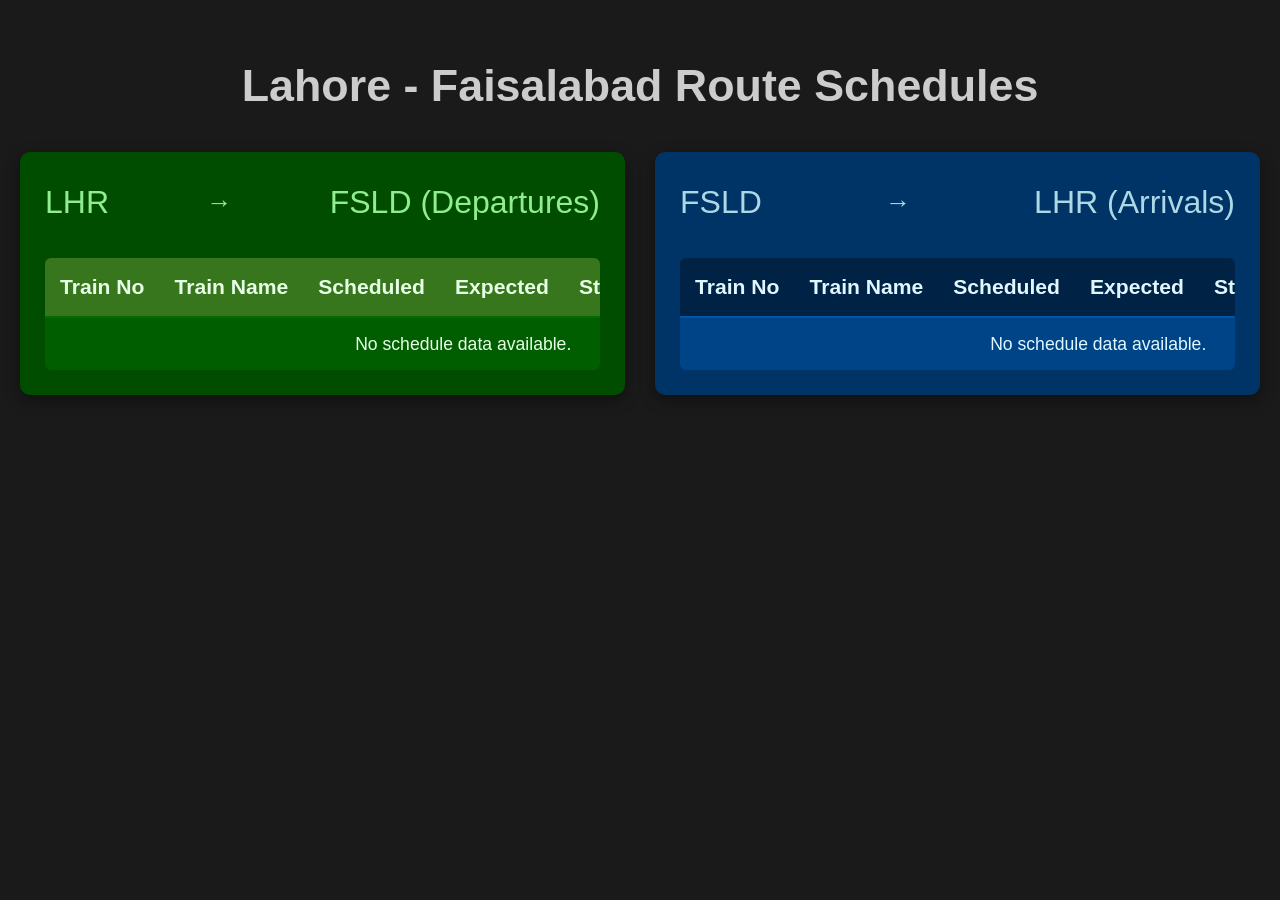
==== display_lhr_fsld.html @ 9ecbbf4b "feat: Train schedule management with basic features Adds HTML structure, styling, and JavaScript log" ====
<!DOCTYPE html>
<html lang="en">
<head>
    <meta charset="UTF-8">
    <meta name="viewport" content="width=device-width, initial-scale=1.0">
    <title>LHR - FSLD Schedules</title>
    <link rel="stylesheet" href="display_style.css">
</head>
<body>
    <h1>Lahore - Faisalabad Route Schedules</h1>

    <div class="display-container">
        <section id="lhr-fsld-departures-section" class="route-section departures-theme">
            <h2>LHR <span class="arrow">&rarr;</span> FSLD (Departures)</h2>
            <div class="table-wrapper">
                <table>
                    <thead>
                        <tr>
                            <th>Train No</th>
                            <th>Train Name</th>
                            <th>Scheduled</th>
                            <th>Expected</th>
                            <th>Status</th>
                            <th>Platform</th>
                            <th>Actions</th>
                        </tr>
                    </thead>
                    <tbody id="lhr-fsld-departures-body">
                        <!-- Data will be populated by JavaScript -->
                    </tbody>
                </table>
            </div>
        </section>

        <section id="fsld-lhr-arrivals-section" class="route-section arrivals-theme">
            <h2>FSLD <span class="arrow">&rarr;</span> LHR (Arrivals)</h2>
            <div class="table-wrapper">
                <table>
                    <thead>
                        <tr>
                            <th>Train No</th>
                            <th>Train Name</th>
                            <th>Scheduled</th>
                            <th>Expected</th>
                            <th>Status</th>
                            <th>Platform</th>
                            <th>Actions</th>
                        </tr>
                    </thead>
                    <tbody id="fsld-lhr-arrivals-body">
                        <!-- Data will be populated by JavaScript -->
                    </tbody>
                </table>
            </div>
        </section>
    </div>

    <script src="display_lhr_fsld_script.js"></script>
</body>
</html>
---- display_style.css ----
body {
    font-family: 'Segoe UI', Tahoma, Geneva, Verdana, sans-serif;
    margin: 0;
    padding: 20px;
    color: #f0f0f0; /* Light text for dark themes */
    font-size: 16px; /* Base font size for projector readability */
    line-height: 1.6;
}

h1 {
    text-align: center;
    font-size: 2.8em; /* Large main heading */
    margin-bottom: 30px;
    font-weight: 600;
}

.display-container {
    display: flex;
    flex-direction: row;
    gap: 30px; /* Generous gap between sections */
    width: 100%;
    max-width: 2400px; /* Allow for very wide projector screens */
    margin: 0 auto;
}

.route-section {
    flex: 1 1 48%; /* Each section takes roughly half the space */
    padding: 25px;
    border-radius: 10px;
    box-shadow: 0 5px 15px rgba(0,0,0,0.4);
    display: flex;
    flex-direction: column; /* Ensure table wrapper can grow */
    min-width: 400px; /* Minimum width before stacking (if media query added) */
}

.route-section h2 {
    font-size: 2em; /* Large section headings */
    margin-top: 0;
    margin-bottom: 20px;
    padding-bottom: 10px;
    font-weight: 500;
    display: flex;
    justify-content: space-between;
    align-items: center;
}

.route-section h2 .arrow {
    font-size: 0.8em;
    margin: 0 10px;
}

.table-wrapper {
    flex-grow: 1; /* Allows table to take available vertical space */
    overflow-y: auto; /* Scroll for table content if it overflows section height */
    border-radius: 6px; /* Match table's border radius for seamless scrollbar */
}

table {
    width: 100%;
    border-collapse: collapse;
    font-size: 1.1em; /* Larger font size for table data */
}

th, td {
    padding: 12px 15px; /* Generous padding */
    text-align: left;
    vertical-align: middle;
    border-bottom-width: 2px;
    border-bottom-style: solid;
}

thead th {
    font-weight: 600; /* Bolder headers */
    font-size: 1.2em;
    white-space: nowrap; /* Prevent headers from wrapping */
}

tbody tr:last-child td {
    border-bottom: none; /* Remove border from last row's cells */
}

/* --- Departures Theme (Green) --- */
.departures-theme {
    background-color: #004d00; /* Dark Green */
}
.departures-theme h1, .departures-theme h2 { /* Assuming h1 could be themed if it were inside */
    color: #90ee90; /* Light Green */
    border-bottom-color: #38761d; /* Darker accent green */
}
.departures-theme table {
    background-color: #005d00; /* Slightly lighter green for table bg */
}
.departures-theme th, .departures-theme td {
    border-color: #006d00; /* Green border for table cells */
    color: #e6ffe6; /* Very light green text */
}
.departures-theme thead th {
    background-color: #38761d; /* Darker green for table header */
    color: #e6ffe6;
}
.departures-theme tbody tr:nth-child(even) {
    background-color: #005500; /* Slightly different green for even rows */
}
.departures-theme tbody tr:hover {
    background-color: #006600; /* Hover effect */
}
.departures-theme .action-btn {
    color: #e6ffe6;
    border: 1px solid #77dd77;
    padding: 6px 10px;
    font-size: 0.9em;
    border-radius: 4px;
    cursor: pointer;
    margin: 0 3px;
    transition: background-color 0.2s, color 0.2s;
}
.departures-theme .edit-btn { background-color: #5cb85c; } /* Softer green for edit */
.departures-theme .edit-btn:hover { background-color: #4cae4c; color: #fff; }
.departures-theme .remove-btn { background-color: #d9534f; } /* Red for remove */
.departures-theme .remove-btn:hover { background-color: #c9302c; color: #fff; }


/* --- Arrivals Theme (Blue) --- */
.arrivals-theme {
    background-color: #003366; /* Dark Blue */
}
.arrivals-theme h1, .arrivals-theme h2 { /* Assuming h1 could be themed if it were inside */
    color: #add8e6; /* Light Blue */
    border-bottom-color: #002244; /* Darker accent blue */
}
.arrivals-theme table {
    background-color: #004488; /* Slightly lighter blue for table bg */
}
.arrivals-theme th, .arrivals-theme td {
    border-color: #0055aa; /* Blue border for table cells */
    color: #e0f7ff; /* Very light blue text */
}
.arrivals-theme thead th {
    background-color: #002244; /* Darker blue for table header */
    color: #e0f7ff;
}
.arrivals-theme tbody tr:nth-child(even) {
    background-color: #004077; /* Slightly different blue for even rows */
}
.arrivals-theme tbody tr:hover {
    background-color: #005099; /* Hover effect */
}
.arrivals-theme .action-btn {
    color: #e0f7ff;
    border: 1px solid #77aaff;
    padding: 6px 10px;
    font-size: 0.9em;
    border-radius: 4px;
    cursor: pointer;
    margin: 0 3px;
    transition: background-color 0.2s, color 0.2s;
}
.arrivals-theme .edit-btn { background-color: #5bc0de; } /* Softer blue for edit */
.arrivals-theme .edit-btn:hover { background-color: #31b0d5; color: #fff; }
.arrivals-theme .remove-btn { background-color: #d9534f; } /* Red for remove */
.arrivals-theme .remove-btn:hover { background-color: #c9302c; color: #fff; }


/* General Body Color - set based on context or make it neutral if not inside a themed section */
/* If body is always one color, this is fine. If display pages have different overall bg, adjust */
body {
    background-color: #1a1a1a; /* Neutral very dark grey for overall page background */
}
h1 { /* General H1 for the page title, not inside a theme */
    color: #cccccc;
}


/* Responsive adjustments for smaller screens */
@media (max-width: 1024px) { /* Stack sections earlier for better readability */
    .display-container {
        flex-direction: column;
        gap: 20px;
    }
    .route-section {
        flex-basis: auto; /* Allow sections to take full width when stacked */
        min-width: unset; /* Remove min-width when stacked */
        max-height: none; /* Allow sections to grow vertically */
    }
     h1 { font-size: 2.2em; }
    .route-section h2 { font-size: 1.8em; }
    table { font-size: 1em; }
    thead th { font-size: 1.1em; }
}

@media (max-width: 768px) {
    body { padding: 15px; }
    h1 { font-size: 2em; }
    .route-section h2 { font-size: 1.6em; }
    .route-section { padding: 20px; }
    th, td { padding: 10px 12px; }
    table { font-size: 0.95em; }
    thead th { font-size: 1em; }
}

@media (max-width: 480px) {
    body { padding: 10px; }
    h1 { font-size: 1.8em; }
    .route-section h2 { font-size: 1.4em; }
    .route-section { padding: 15px; }
    th, td { padding: 8px 10px; font-size: 0.9em;}
    thead th { font-size: 0.95em; }
    .action-btn { padding: 5px 8px; font-size: 0.8em; }
}
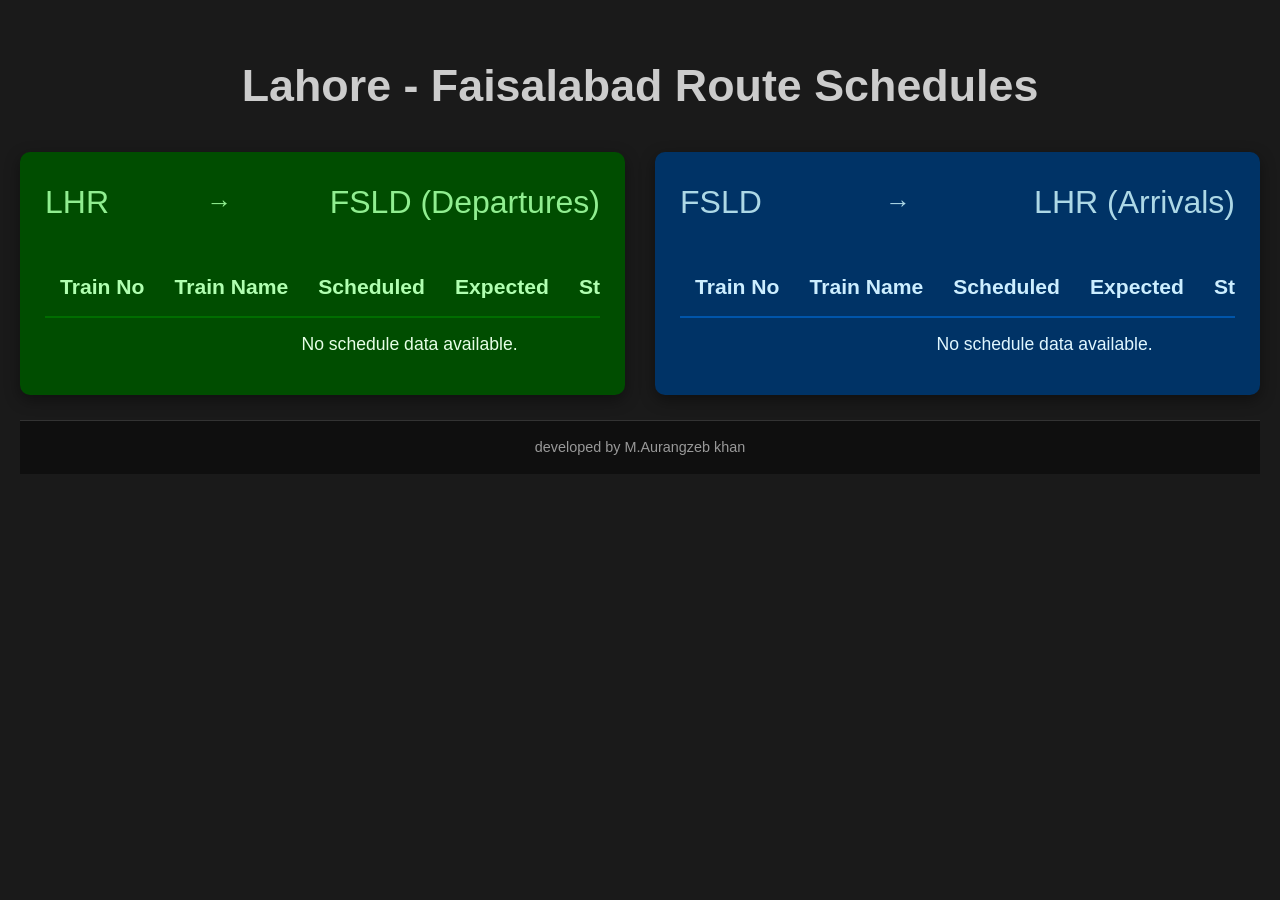
==== commit b0abe5cc: "I can implement a multi-page train schedule application for you. Here are the features I'll include:" ====
--- a/display_lhr_fsld.html
+++ b/display_lhr_fsld.html
@@ -22,7 +22,6 @@
                             <th>Expected</th>
                             <th>Status</th>
                             <th>Platform</th>
-                            <th>Actions</th>
                         </tr>
                     </thead>
                     <tbody id="lhr-fsld-departures-body">
@@ -44,7 +43,6 @@
                             <th>Expected</th>
                             <th>Status</th>
                             <th>Platform</th>
-                            <th>Actions</th>
                         </tr>
                     </thead>
                     <tbody id="fsld-lhr-arrivals-body">
@@ -55,6 +53,7 @@
         </section>
     </div>
 
+    <div class="footer">developed by M.Aurangzeb khan</div>
     <script src="display_lhr_fsld_script.js"></script>
 </body>
 </html>
--- a/display_style.css
+++ b/display_style.css
@@ -5,13 +5,16 @@
     color: #f0f0f0; /* Light text for dark themes */
     font-size: 16px; /* Base font size for projector readability */
     line-height: 1.6;
-}
-
-h1 {
+    background-color: #1a1a1a; /* Neutral very dark grey for overall page background */
+    padding-bottom: 60px; /* Add padding to the bottom of the body to make space for the footer */
+}
+
+h1 { /* General H1 for the page title, not inside a theme */
     text-align: center;
     font-size: 2.8em; /* Large main heading */
     margin-bottom: 30px;
     font-weight: 600;
+    color: #cccccc;
 }
 
 .display-container {
@@ -49,20 +52,21 @@
     margin: 0 10px;
 }
 
+
 .table-wrapper {
-    flex-grow: 1; /* Allows table to take available vertical space */
-    overflow-y: auto; /* Scroll for table content if it overflows section height */
-    border-radius: 6px; /* Match table's border radius for seamless scrollbar */
+    flex-grow: 1;
+    overflow-y: auto;
+    border-radius: 6px;
 }
 
 table {
     width: 100%;
     border-collapse: collapse;
-    font-size: 1.1em; /* Larger font size for table data */
+    font-size: 1.1em;
 }
 
 th, td {
-    padding: 12px 15px; /* Generous padding */
+    padding: 12px 15px;
     text-align: left;
     vertical-align: middle;
     border-bottom-width: 2px;
@@ -70,140 +74,186 @@
 }
 
 thead th {
-    font-weight: 600; /* Bolder headers */
+    font-weight: 600;
     font-size: 1.2em;
-    white-space: nowrap; /* Prevent headers from wrapping */
+    white-space: nowrap;
+    position: sticky;
+    top: 0;
+    z-index: 10;
 }
 
 tbody tr:last-child td {
-    border-bottom: none; /* Remove border from last row's cells */
+    border-bottom: none;
 }
 
 /* --- Departures Theme (Green) --- */
 .departures-theme {
-    background-color: #004d00; /* Dark Green */
-}
-.departures-theme h1, .departures-theme h2 { /* Assuming h1 could be themed if it were inside */
-    color: #90ee90; /* Light Green */
-    border-bottom-color: #38761d; /* Darker accent green */
-}
-.departures-theme table {
-    background-color: #005d00; /* Slightly lighter green for table bg */
+    background-color: #004d00;
+}
+.departures-theme h2 {
+    color: #90ee90;
+    border-bottom-color: #38761d;
+}
+.departures-theme thead th {
+    background-color: #004d00;
+    color: #b0ffb0;
 }
 .departures-theme th, .departures-theme td {
-    border-color: #006d00; /* Green border for table cells */
-    color: #e6ffe6; /* Very light green text */
-}
-.departures-theme thead th {
-    background-color: #38761d; /* Darker green for table header */
+    border-color: #006d00;
     color: #e6ffe6;
 }
 .departures-theme tbody tr:nth-child(even) {
-    background-color: #005500; /* Slightly different green for even rows */
+    background-color: #005500;
 }
 .departures-theme tbody tr:hover {
-    background-color: #006600; /* Hover effect */
+    background-color: #006600;
 }
 .departures-theme .action-btn {
-    color: #e6ffe6;
-    border: 1px solid #77dd77;
+    color: #003300;
+    border: none;
     padding: 6px 10px;
     font-size: 0.9em;
     border-radius: 4px;
     cursor: pointer;
     margin: 0 3px;
-    transition: background-color 0.2s, color 0.2s;
-}
-.departures-theme .edit-btn { background-color: #5cb85c; } /* Softer green for edit */
-.departures-theme .edit-btn:hover { background-color: #4cae4c; color: #fff; }
-.departures-theme .remove-btn { background-color: #d9534f; } /* Red for remove */
-.departures-theme .remove-btn:hover { background-color: #c9302c; color: #fff; }
+    transition: background-color 0.2s, transform 0.1s ease;
+}
+.departures-theme .edit-btn { background-color: #90ee90; }
+.departures-theme .edit-btn:hover { background-color: #77dd77; transform: translateY(-1px); }
+.departures-theme .remove-btn { background-color: #ff7777; color: #330000; }
+.departures-theme .remove-btn:hover { background-color: #ff5555; transform: translateY(-1px); }
 
 
 /* --- Arrivals Theme (Blue) --- */
 .arrivals-theme {
-    background-color: #003366; /* Dark Blue */
-}
-.arrivals-theme h1, .arrivals-theme h2 { /* Assuming h1 could be themed if it were inside */
-    color: #add8e6; /* Light Blue */
-    border-bottom-color: #002244; /* Darker accent blue */
-}
-.arrivals-theme table {
-    background-color: #004488; /* Slightly lighter blue for table bg */
+    background-color: #003366;
+}
+.arrivals-theme h2 {
+    color: #add8e6;
+    border-bottom-color: #002244;
+}
+.arrivals-theme thead th {
+    background-color: #003366;
+    color: #cceeff;
 }
 .arrivals-theme th, .arrivals-theme td {
-    border-color: #0055aa; /* Blue border for table cells */
-    color: #e0f7ff; /* Very light blue text */
-}
-.arrivals-theme thead th {
-    background-color: #002244; /* Darker blue for table header */
+    border-color: #0055aa;
     color: #e0f7ff;
 }
 .arrivals-theme tbody tr:nth-child(even) {
-    background-color: #004077; /* Slightly different blue for even rows */
+    background-color: #004077;
 }
 .arrivals-theme tbody tr:hover {
-    background-color: #005099; /* Hover effect */
+    background-color: #005099;
 }
 .arrivals-theme .action-btn {
-    color: #e0f7ff;
-    border: 1px solid #77aaff;
+    color: #002244;
+    border: none;
     padding: 6px 10px;
     font-size: 0.9em;
     border-radius: 4px;
     cursor: pointer;
     margin: 0 3px;
-    transition: background-color 0.2s, color 0.2s;
-}
-.arrivals-theme .edit-btn { background-color: #5bc0de; } /* Softer blue for edit */
-.arrivals-theme .edit-btn:hover { background-color: #31b0d5; color: #fff; }
-.arrivals-theme .remove-btn { background-color: #d9534f; } /* Red for remove */
-.arrivals-theme .remove-btn:hover { background-color: #c9302c; color: #fff; }
-
-
-/* General Body Color - set based on context or make it neutral if not inside a themed section */
-/* If body is always one color, this is fine. If display pages have different overall bg, adjust */
-body {
-    background-color: #1a1a1a; /* Neutral very dark grey for overall page background */
-}
-h1 { /* General H1 for the page title, not inside a theme */
-    color: #cccccc;
+    transition: background-color 0.2s, transform 0.1s ease;
+}
+.arrivals-theme .edit-btn { background-color: #add8e6; }
+.arrivals-theme .edit-btn:hover { background-color: #99ccdd; transform: translateY(-1px); }
+.arrivals-theme .remove-btn { background-color: #ff7777; color: #330000; }
+.arrivals-theme .remove-btn:hover { background-color: #ff5555; transform: translateY(-1px); }
+
+/* Footer Styling */
+.footer {
+    text-align: center;
+    padding: 15px;
+    margin-top: 25px;
+    background-color: #0f0f0f;
+    color: #999;
+    font-size: 0.9em;
+    border-top: 1px solid #333333;
+    width: 100%;
+    box-sizing: border-box;
+    position: relative;
+    bottom: 0;
+    left: 0;
+}
+
+/* Animation Keyframes */
+@keyframes subtleGlow {
+    0%, 100% {
+        text-shadow: 0 0 4px rgba(255, 255, 224, 0.2), 0 0 6px rgba(255, 255, 224, 0.2);
+    }
+    50% {
+        text-shadow: 0 0 8px rgba(255, 255, 224, 0.5), 0 0 12px rgba(255, 255, 224, 0.5);
+    }
+}
+
+@keyframes statusColorPulseDeparture {
+    0%, 100% {
+        color: #e6ffe6; /* Base light green text from .departures-theme td */
+    }
+    50% {
+        color: #c0ffc0; /* Slightly brighter green */
+    }
+}
+
+@keyframes statusColorPulseArrival {
+    0%, 100% {
+        color: #e0f7ff; /* Base light blue text from .arrivals-theme td */
+    }
+    50% {
+        color: #d0f0ff; /* Slightly brighter blue */
+    }
+}
+
+/* Animation Classes (to be applied by JavaScript) */
+.animated-train-name {
+    animation: subtleGlow 3s infinite ease-in-out;
+}
+
+.departures-theme .animated-status { /* Applied to status cell in departure theme */
+    animation: statusColorPulseDeparture 2.5s infinite ease-in-out;
+}
+
+.arrivals-theme .animated-status { /* Applied to status cell in arrival theme */
+    animation: statusColorPulseArrival 2.5s infinite ease-in-out;
 }
 
 
 /* Responsive adjustments for smaller screens */
-@media (max-width: 1024px) { /* Stack sections earlier for better readability */
+@media (max-width: 1024px) {
     .display-container {
         flex-direction: column;
-        gap: 20px;
+        gap: 25px;
     }
     .route-section {
-        flex-basis: auto; /* Allow sections to take full width when stacked */
-        min-width: unset; /* Remove min-width when stacked */
-        max-height: none; /* Allow sections to grow vertically */
+        flex-basis: auto;
+        min-width: unset;
     }
      h1 { font-size: 2.2em; }
     .route-section h2 { font-size: 1.8em; }
     table { font-size: 1em; }
     thead th { font-size: 1.1em; }
+    .footer { font-size: 0.85em; padding: 10px; }
 }
 
 @media (max-width: 768px) {
-    body { padding: 15px; }
+    body { padding: 15px; padding-bottom: 50px; }
     h1 { font-size: 2em; }
     .route-section h2 { font-size: 1.6em; }
     .route-section { padding: 20px; }
     th, td { padding: 10px 12px; }
     table { font-size: 0.95em; }
     thead th { font-size: 1em; }
+    .footer { font-size: 0.8em; }
 }
 
 @media (max-width: 480px) {
-    body { padding: 10px; }
+    body { padding: 10px; padding-bottom: 40px; }
     h1 { font-size: 1.8em; }
     .route-section h2 { font-size: 1.4em; }
     .route-section { padding: 15px; }
     th, td { padding: 8px 10px; font-size: 0.9em;}
     thead th { font-size: 0.95em; }
     .action-btn { padding: 5px 8px; font-size: 0.8em; }
-}
+    .footer { font-size: 0.75em; padding: 8px; }
+}
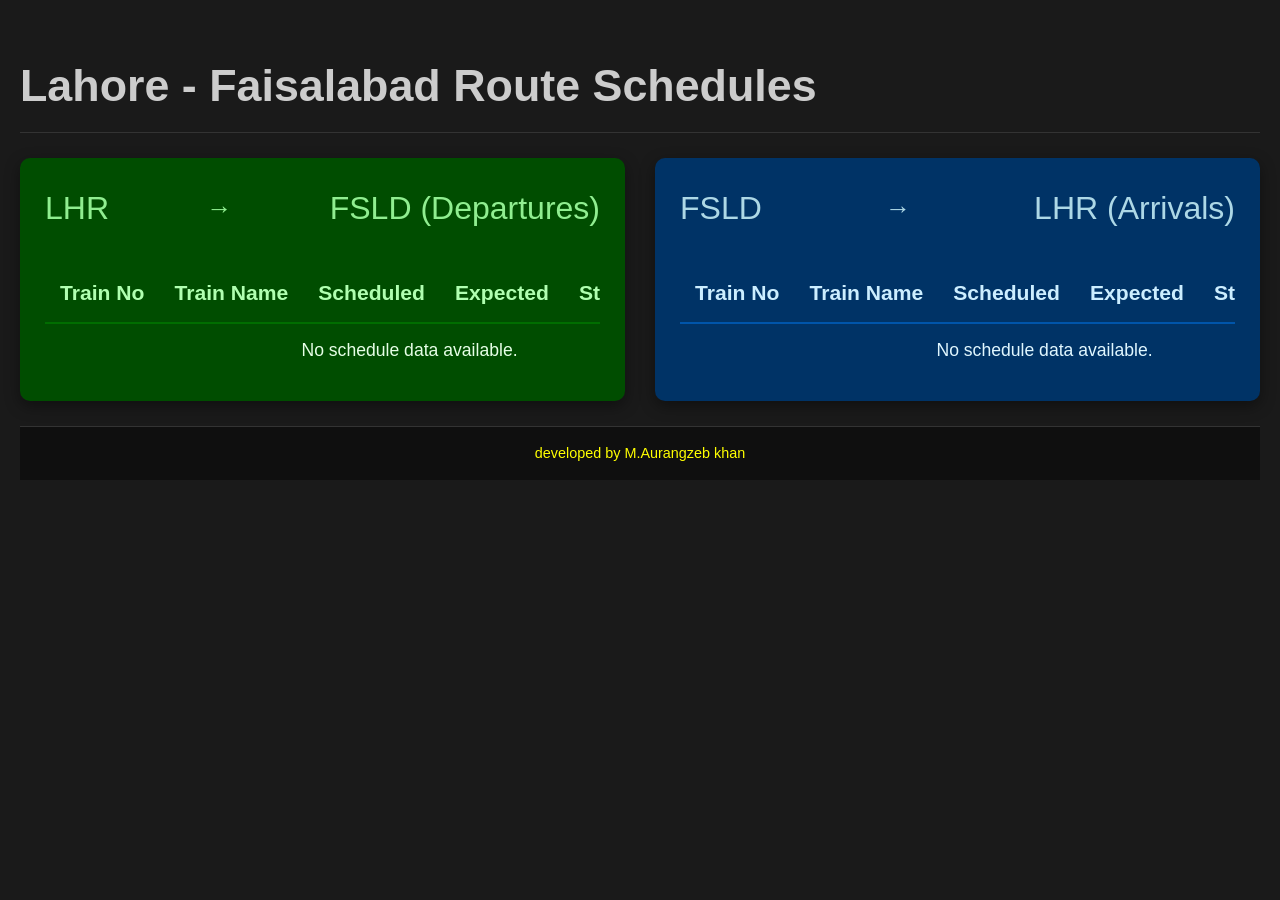
==== commit 2833ffc7: "I've implemented linked dropdowns for all 14 routes on the master input page. This major update refa" ====
--- a/display_lhr_fsld.html
+++ b/display_lhr_fsld.html
@@ -7,7 +7,7 @@
     <link rel="stylesheet" href="display_style.css">
 </head>
 <body>
-    <h1>Lahore - Faisalabad Route Schedules</h1>
+    <h1><span id="page-title-text">Lahore - Faisalabad Route Schedules</span> <span id="current-datetime" class="current-datetime-display"></span></h1>
 
     <div class="display-container">
         <section id="lhr-fsld-departures-section" class="route-section departures-theme">
--- a/display_style.css
+++ b/display_style.css
@@ -15,6 +15,27 @@
     margin-bottom: 30px;
     font-weight: 600;
     color: #cccccc;
+    /* New H1 styling for flex layout */
+    display: flex;
+    justify-content: space-between;
+    align-items: center;
+    flex-wrap: wrap; /* Allow wrapping on smaller screens */
+    padding-bottom: 10px; /* Optional: if it wraps, give some space */
+    border-bottom: 1px solid #333; /* Optional: visual separator */
+    margin-bottom: 25px; /* Adjusted from 30px */
+}
+
+/* Span for the main title text, if needed for alignment */
+/* #page-title-text { flex-grow: 1; text-align: left; } */
+/* The default text-align:center on H1 might be fine if space-between pushes date to far right */
+
+.current-datetime-display {
+    font-size: 0.5em; /* Relative to H1's font size */
+    font-weight: normal;
+    color: #bbbbbb; /* Slightly lighter than H1 general color */
+    margin-left: 20px; /* Space from title */
+    white-space: nowrap; /* Prevent date/time from wrapping itself */
+    flex-shrink: 0; /* Prevent it from shrinking too much */
 }
 
 .display-container {
@@ -175,10 +196,21 @@
     position: relative;
     bottom: 0;
     left: 0;
+    color: yellow; /* Changed to yellow */
+    animation: subtleGlowFooter 2s infinite ease-in-out; /* Added animation */
 }
 
 /* Animation Keyframes */
-@keyframes subtleGlow {
+@keyframes subtleGlowFooter { /* Define glow animation for footer */
+    0%, 100% {
+        text-shadow: 0 0 3px rgba(255, 255, 0, 0.4);
+    }
+    50% {
+        text-shadow: 0 0 8px rgba(255, 255, 0, 0.8);
+    }
+}
+
+@keyframes subtleGlow { /* Existing glow for train name - can be kept or merged if identical */
     0%, 100% {
         text-shadow: 0 0 4px rgba(255, 255, 224, 0.2), 0 0 6px rgba(255, 255, 224, 0.2);
     }
@@ -187,23 +219,42 @@
     }
 }
 
-@keyframes statusColorPulseDeparture {
-    0%, 100% {
-        color: #e6ffe6; /* Base light green text from .departures-theme td */
-    }
-    50% {
-        color: #c0ffc0; /* Slightly brighter green */
+/* @keyframes statusColorPulseDeparture {
+    0%, 100% {
+        color: #e6ffe6;
+    }
+    50% {
+        color: #c0ffc0;
     }
 }
 
 @keyframes statusColorPulseArrival {
     0%, 100% {
-        color: #e0f7ff; /* Base light blue text from .arrivals-theme td */
-    }
-    50% {
-        color: #d0f0ff; /* Slightly brighter blue */
-    }
-}
+        color: #e0f7ff;
+    }
+    50% {
+        color: #d0f0ff;
+    }
+} */
+
+@keyframes subtleGlowStatusDeparture {
+    0%, 100% {
+        text-shadow: 0 0 4px rgba(144, 238, 144, 0.3), 0 0 6px rgba(144, 238, 144, 0.3); /* Light green glow */
+    }
+    50% {
+        text-shadow: 0 0 8px rgba(144, 238, 144, 0.6), 0 0 12px rgba(144, 238, 144, 0.6);
+    }
+}
+
+@keyframes subtleGlowStatusArrival {
+    0%, 100% {
+        text-shadow: 0 0 4px rgba(173, 216, 230, 0.3), 0 0 6px rgba(173, 216, 230, 0.3); /* Light blue glow */
+    }
+    50% {
+        text-shadow: 0 0 8px rgba(173, 216, 230, 0.6), 0 0 12px rgba(173, 216, 230, 0.6);
+    }
+}
+
 
 /* Animation Classes (to be applied by JavaScript) */
 .animated-train-name {
@@ -211,11 +262,11 @@
 }
 
 .departures-theme .animated-status { /* Applied to status cell in departure theme */
-    animation: statusColorPulseDeparture 2.5s infinite ease-in-out;
+    animation: subtleGlowStatusDeparture 2.5s infinite ease-in-out;
 }
 
 .arrivals-theme .animated-status { /* Applied to status cell in arrival theme */
-    animation: statusColorPulseArrival 2.5s infinite ease-in-out;
+    animation: subtleGlowStatusArrival 2.5s infinite ease-in-out;
 }
 
 
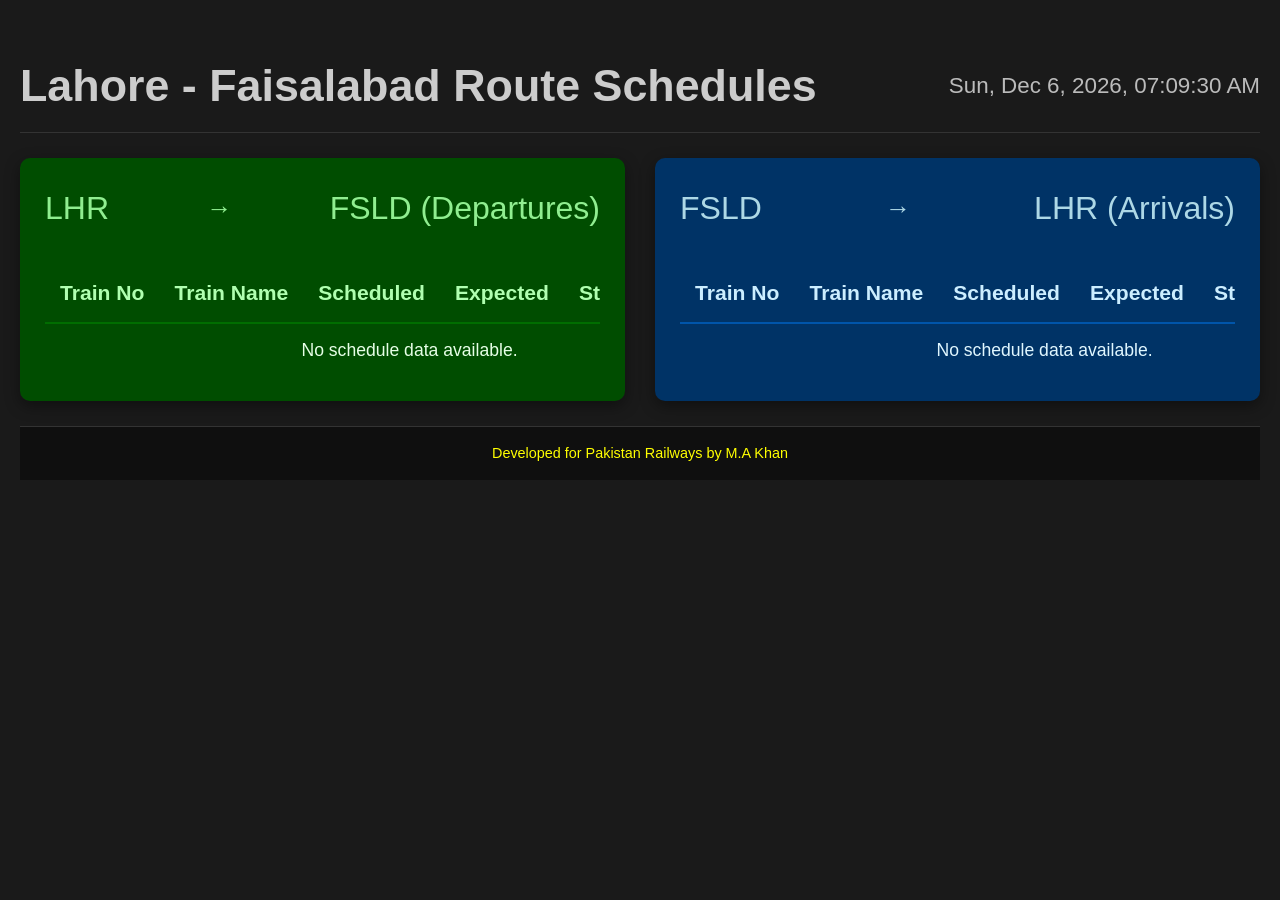
==== commit 9a93c2c1: "Final cosmetic updates: Bilingual headings and footer text change. This submission includes the late" ====
--- a/display_lhr_fsld.html
+++ b/display_lhr_fsld.html
@@ -53,7 +53,7 @@
         </section>
     </div>
 
-    <div class="footer">developed by M.Aurangzeb khan</div>
+    <div class="footer">Developed for Pakistan Railways by M.A Khan</div>
     <script src="display_lhr_fsld_script.js"></script>
 </body>
 </html>
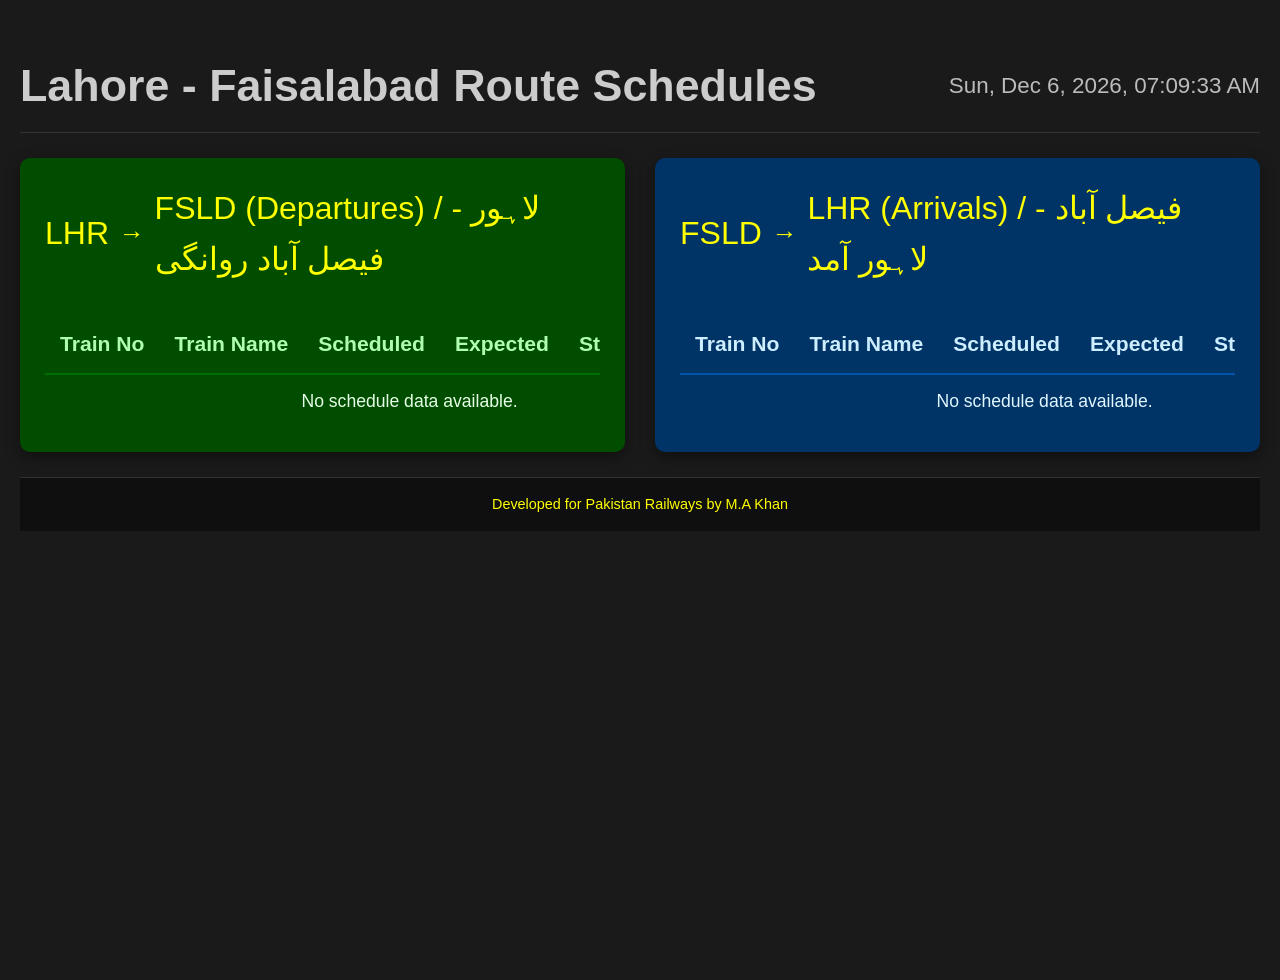
==== commit 77e59f31: "Final UI updates: Bilingual headings, yellow heading color, and footer text. This submission include" ====
--- a/display_lhr_fsld.html
+++ b/display_lhr_fsld.html
@@ -11,7 +11,7 @@
 
     <div class="display-container">
         <section id="lhr-fsld-departures-section" class="route-section departures-theme">
-            <h2>LHR <span class="arrow">&rarr;</span> FSLD (Departures)</h2>
+            <h2>LHR <span class="arrow">&rarr;</span> FSLD (Departures) / لاہور - فیصل آباد روانگی</h2>
             <div class="table-wrapper">
                 <table>
                     <thead>
@@ -32,7 +32,7 @@
         </section>
 
         <section id="fsld-lhr-arrivals-section" class="route-section arrivals-theme">
-            <h2>FSLD <span class="arrow">&rarr;</span> LHR (Arrivals)</h2>
+            <h2>FSLD <span class="arrow">&rarr;</span> LHR (Arrivals) / فیصل آباد - لاہور آمد</h2>
             <div class="table-wrapper">
                 <table>
                     <thead>
--- a/display_style.css
+++ b/display_style.css
@@ -1,3 +1,6 @@
+html, body {
+    height: 100%; /* Ensure body can fill the viewport height */
+}
 body {
     font-family: 'Segoe UI', Tahoma, Geneva, Verdana, sans-serif;
     margin: 0;
@@ -112,7 +115,7 @@
     background-color: #004d00;
 }
 .departures-theme h2 {
-    color: #90ee90;
+    color: yellow;
     border-bottom-color: #38761d;
 }
 .departures-theme thead th {
@@ -150,7 +153,7 @@
     background-color: #003366;
 }
 .arrivals-theme h2 {
-    color: #add8e6;
+    color: yellow;
     border-bottom-color: #002244;
 }
 .arrivals-theme thead th {
